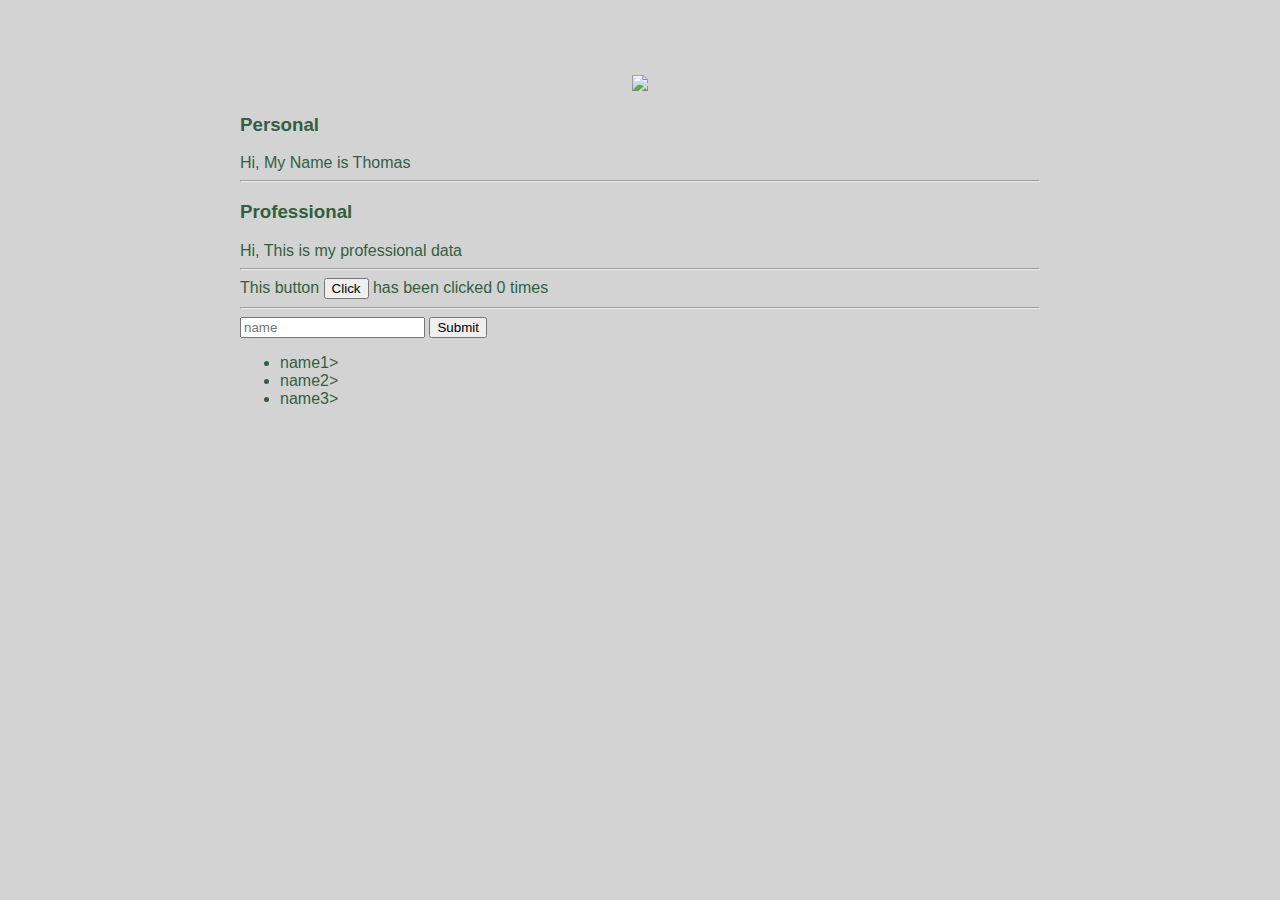
==== ui/index.html @ ee55244c "[imad-console] Updates ui/index.html" ====
<!doctype html>

<html>
    
    <head>
        
        <link href="/ui/style.css" rel="stylesheet" />
        
    </head>
    
    <body>
        
        <div class = "container">
        
        <div class= "center">
            
           <img id = 'madi' src= "https://avatars2.githubusercontent.com/u/22257581?v=3&amps=466" class="img-medium"/>
        
        </div>
       
        <h3> Personal </h3>
        
        <div>
             
        Hi, My Name is Thomas
        
        </div>
        
        <hr/>
        
        <h3> Professional </h3>
        
        <div>
            
             Hi, This is my professional data
             
        </div>
             
        <hr/>
        
        <div class = "footer">
            
            This button <button id="counter">Click </button> has been clicked <span id="count">0</span> times
            
            <hr/>
            <input type = "text", id= "name", placeholder = "name"> </input>
            <input type = "submit", name = "Submit"></input>
            
            <ul>
                <li>name1></li>
                 <li>name2></li>
                  <li>name3></li>
                
            </ul>
            
            
        </div>
     
         </div>
         
        <script type="text/javascript" src="/ui/main.js">
    
        </script>
       
    </body>
    
</html>
---- ui/style.css ----
body {
    font-family: sans-serif;
    background-color: lightgrey;
    margin-top: 75px;
}

.center {
    text-align: center;
}

.text-big {
    font-size: 300%;
}

.bold {
    font-weight: bold;
}

.img-medium {
    height: 200px;
}

.container
        {
                max-width: 800px;
                margin: 0 auto;
                color: #325f40;
                font-family: Arial;
                padding-top: 60;
                padding-left: 20;
                padding-right: 30;
        }
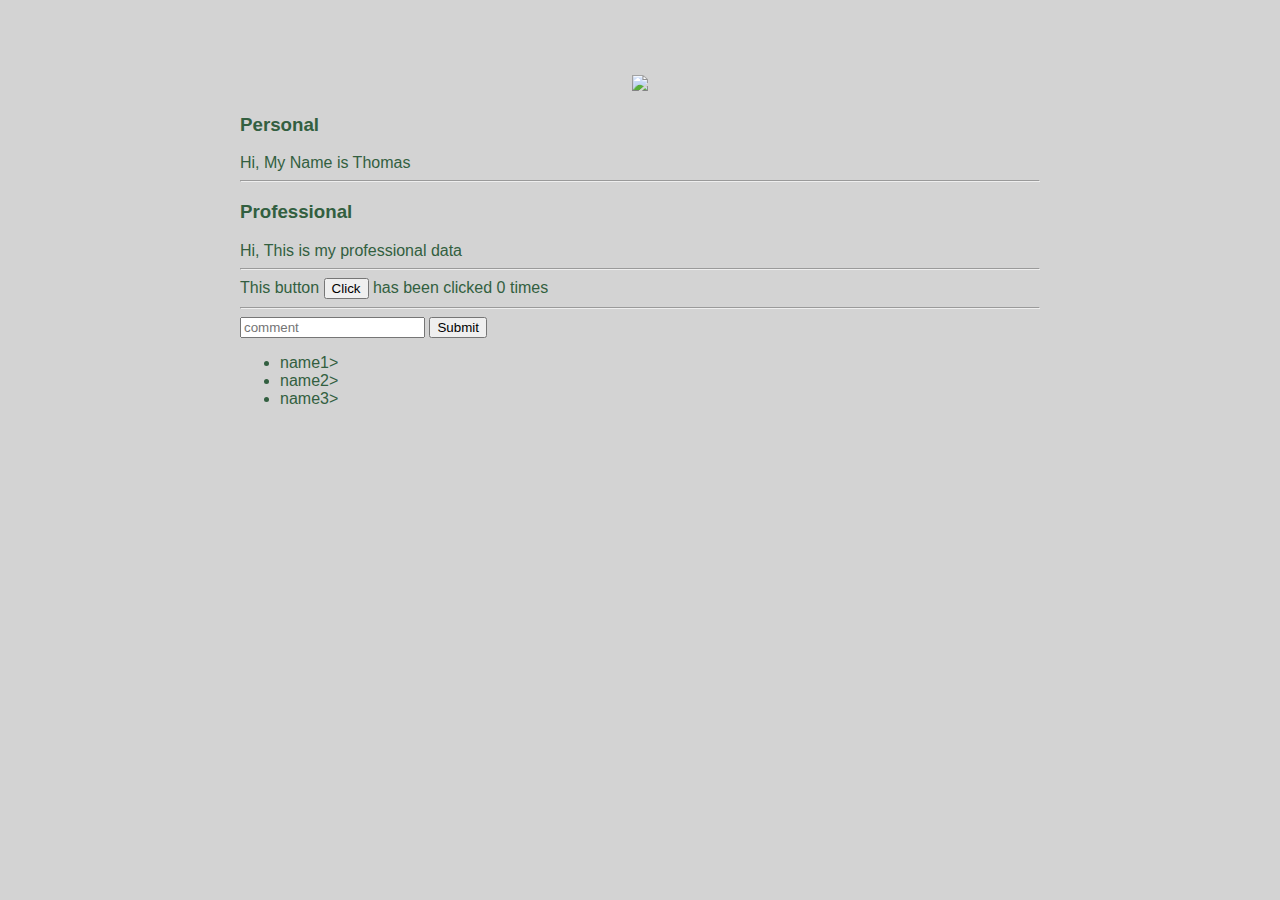
==== commit 1679ae58: "[imad-console] Updates ui/index.html" ====
--- a/ui/index.html
+++ b/ui/index.html
@@ -43,7 +43,7 @@
             This button <button id="counter">Click </button> has been clicked <span id="count">0</span> times
             
             <hr/>
-            <input type = "text", id= "name", placeholder = "name"> </input>
+            <input type = "text", id= "enter your comment", placeholder = "comment"> </input>
             <input type = "submit", name = "Submit"></input>
             
             <ul>
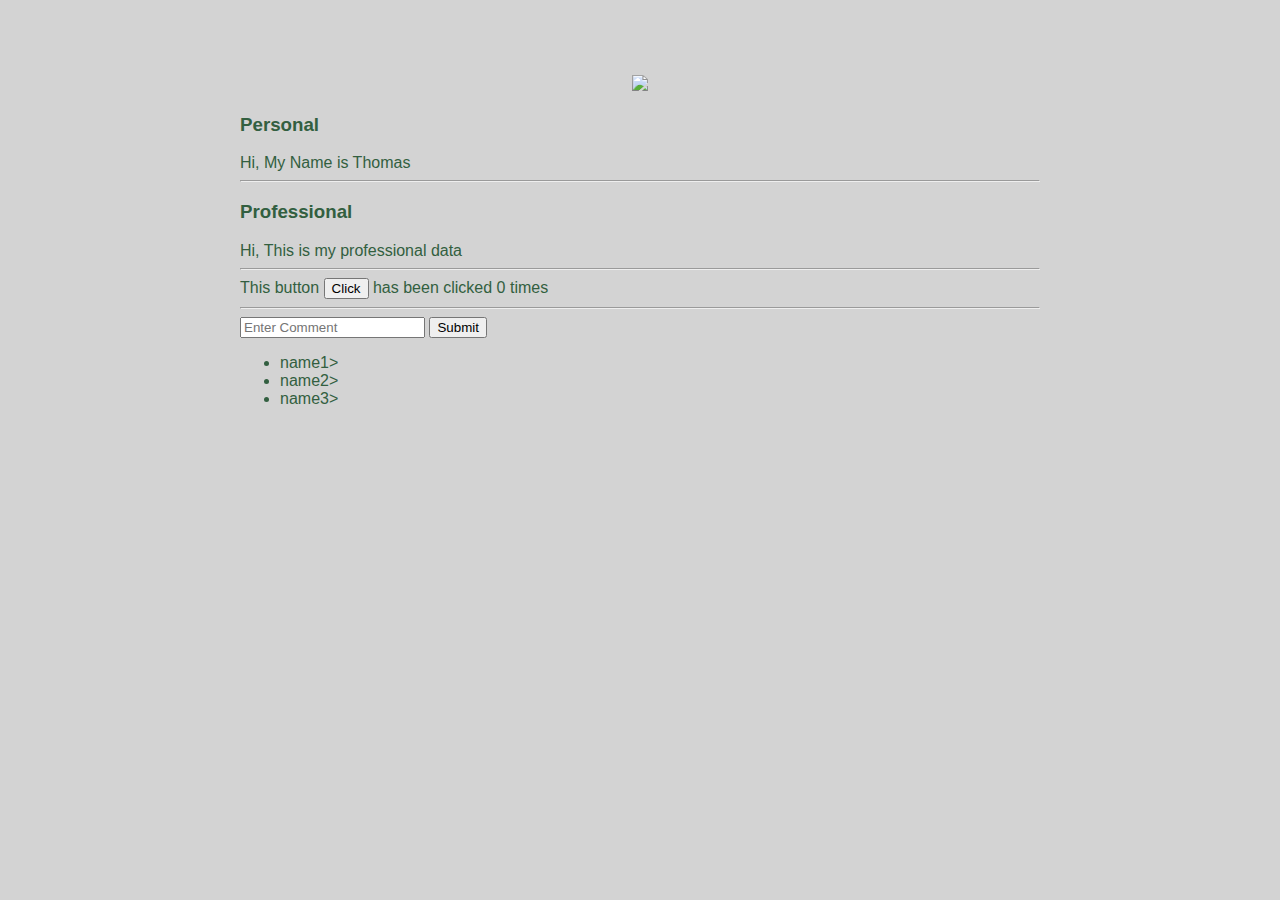
==== commit 5885d5c5: "[imad-console] Updates ui/index.html" ====
--- a/ui/index.html
+++ b/ui/index.html
@@ -43,7 +43,7 @@
             This button <button id="counter">Click </button> has been clicked <span id="count">0</span> times
             
             <hr/>
-            <input type = "text", id= "enter your comment", placeholder = "comment"> </input>
+            <input type = "text", id= "comment", placeholder = "Enter Comment"> </input>
             <input type = "submit", name = "Submit"></input>
             
             <ul>
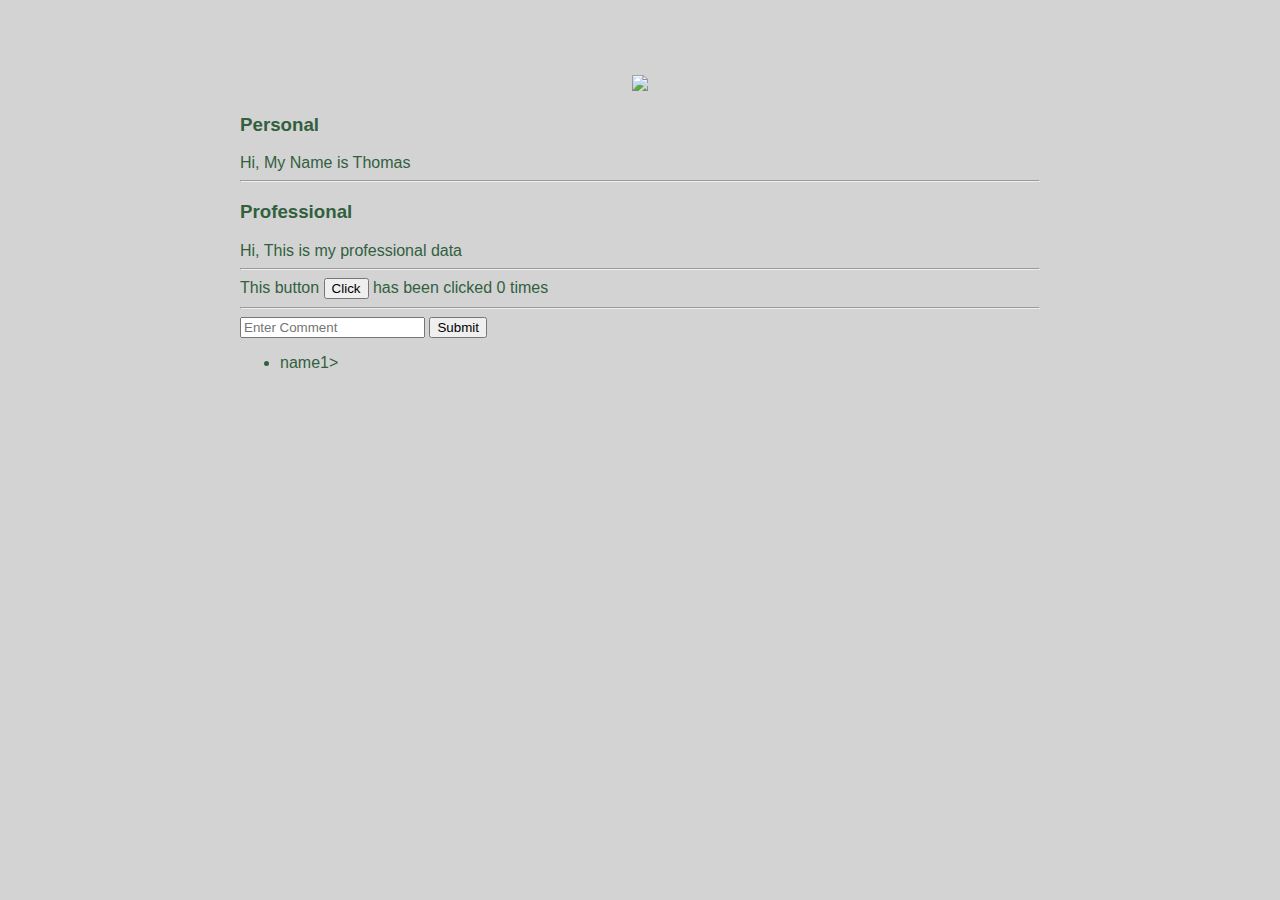
==== commit 518b383b: "[imad-console] Updates ui/index.html" ====
--- a/ui/index.html
+++ b/ui/index.html
@@ -48,9 +48,7 @@
             
             <ul>
                 <li>name1></li>
-                 <li>name2></li>
-                  <li>name3></li>
-                
+               
             </ul>
             
             
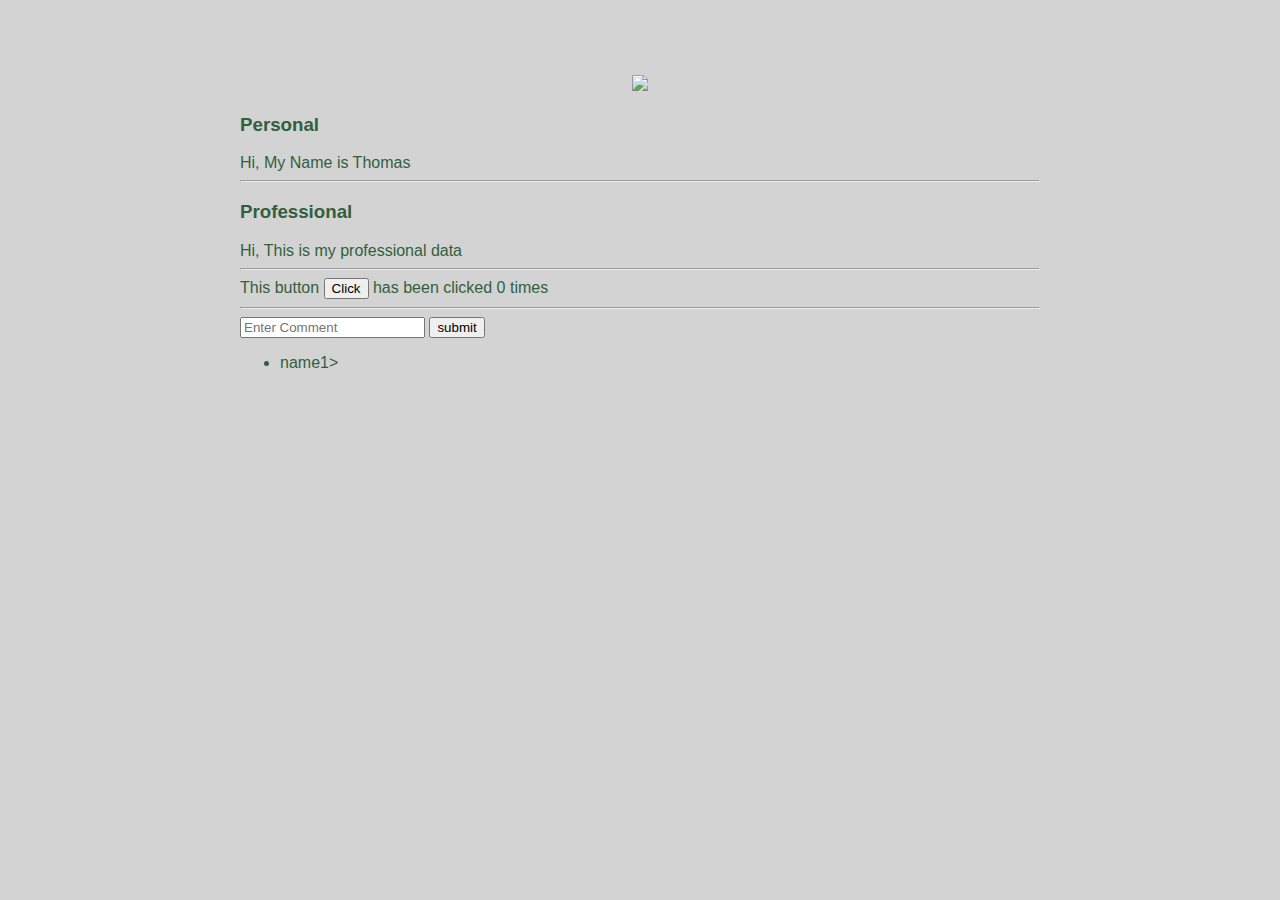
==== commit 55f7e784: "[imad-console] Updates ui/index.html" ====
--- a/ui/index.html
+++ b/ui/index.html
@@ -44,7 +44,7 @@
             
             <hr/>
             <input type = "text", id= "comment", placeholder = "Enter Comment"> </input>
-            <input type = "submit", name = "Submit"></input>
+            <input type = "submit", value = "submit"></input>
             
             <ul>
                 <li>name1></li>
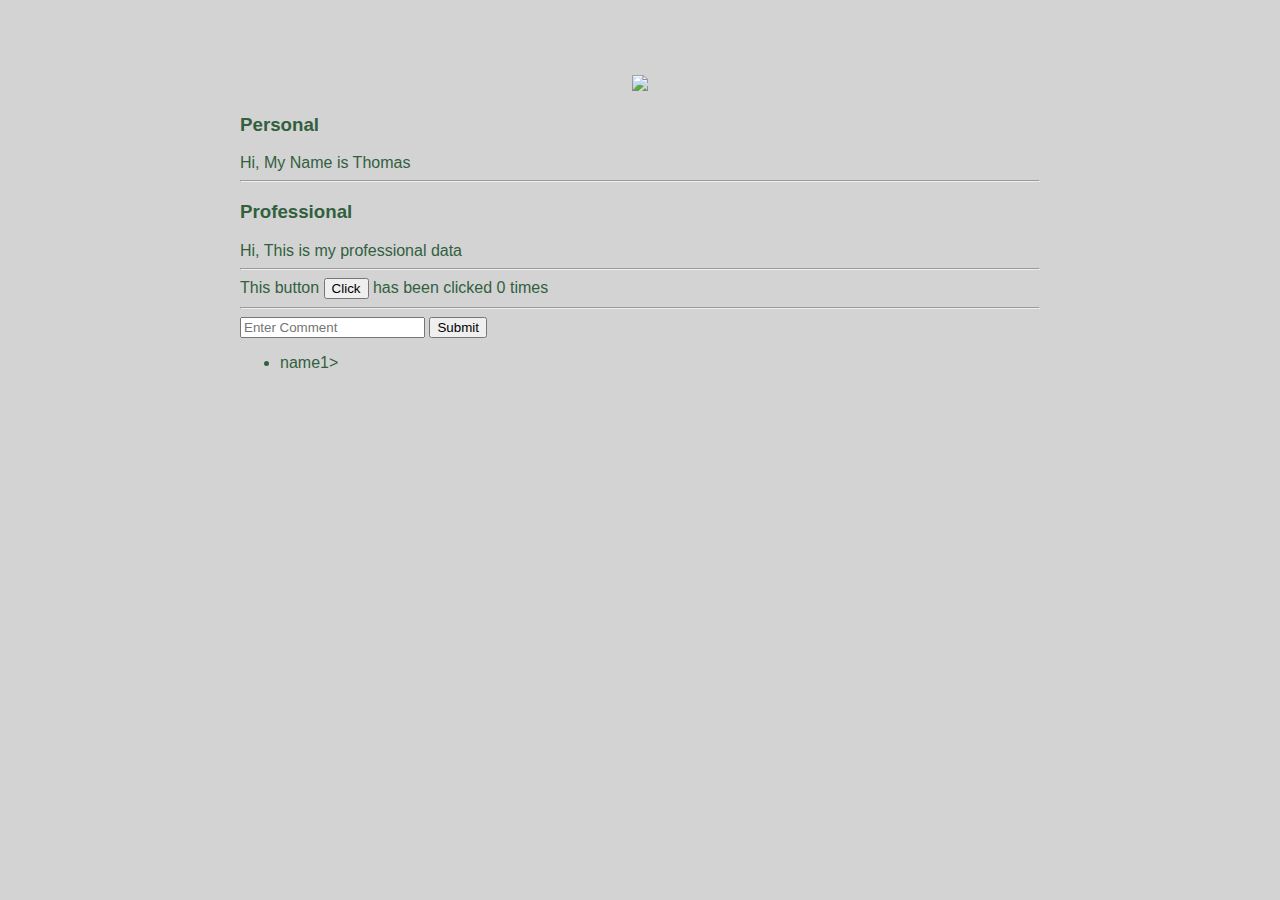
==== commit d3136d06: "[imad-console] Updates ui/index.html" ====
--- a/ui/index.html
+++ b/ui/index.html
@@ -44,7 +44,7 @@
             
             <hr/>
             <input type = "text", id= "comment", placeholder = "Enter Comment"> </input>
-            <input type = "submit", value = "submit"></input>
+            <input type = "submit", value = "Submit"></input>
             
             <ul>
                 <li>name1></li>
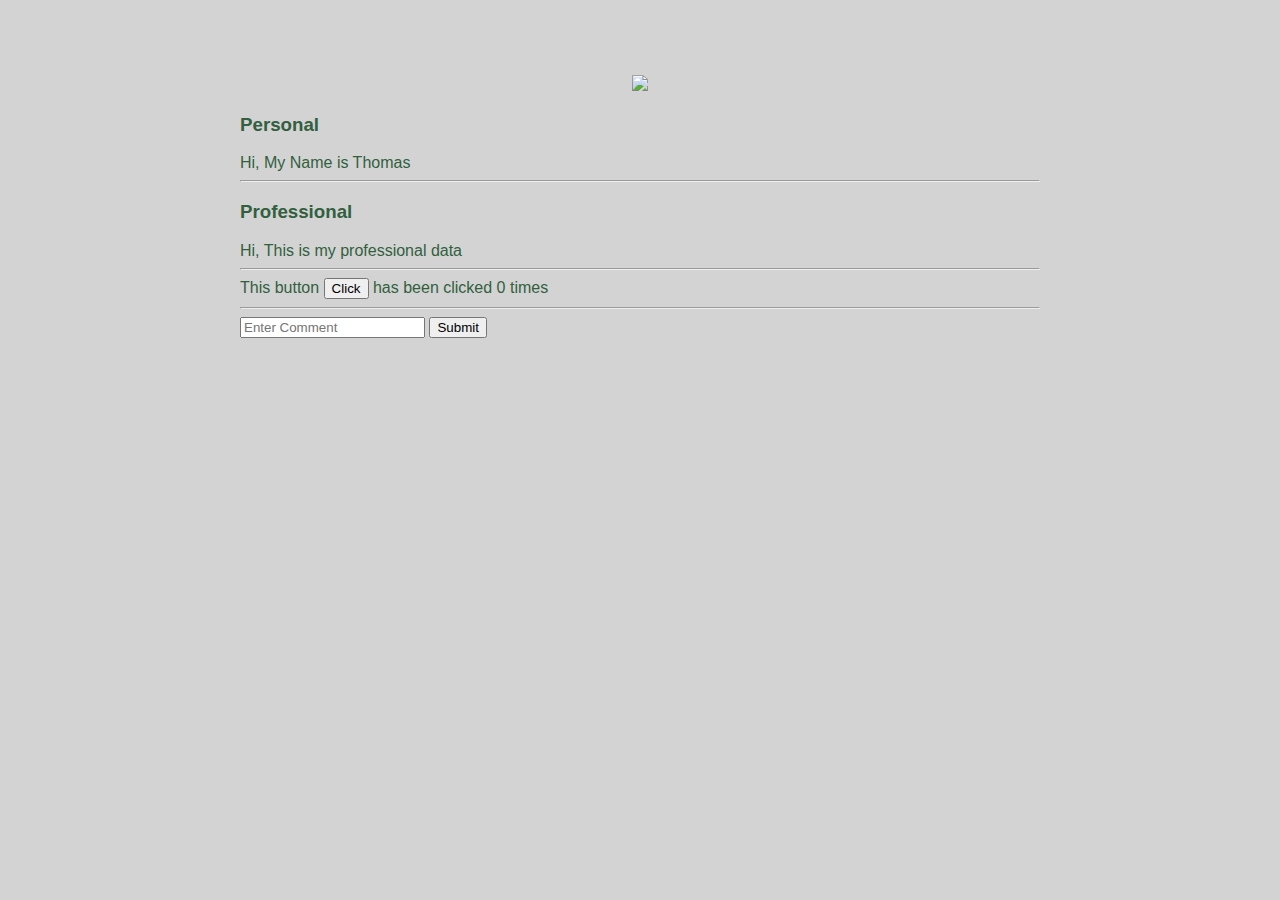
==== commit 14bab0e5: "[imad-console] Updates ui/index.html" ====
--- a/ui/index.html
+++ b/ui/index.html
@@ -44,10 +44,9 @@
             
             <hr/>
             <input type = "text", id= "comment", placeholder = "Enter Comment"> </input>
-            <input type = "submit", value = "Submit"></input>
+            <input type = "submit", value = "Submit", id = "Submit"></input>
             
-            <ul>
-                <li>name1></li>
+            <ul id = "namelist">
                
             </ul>
             
